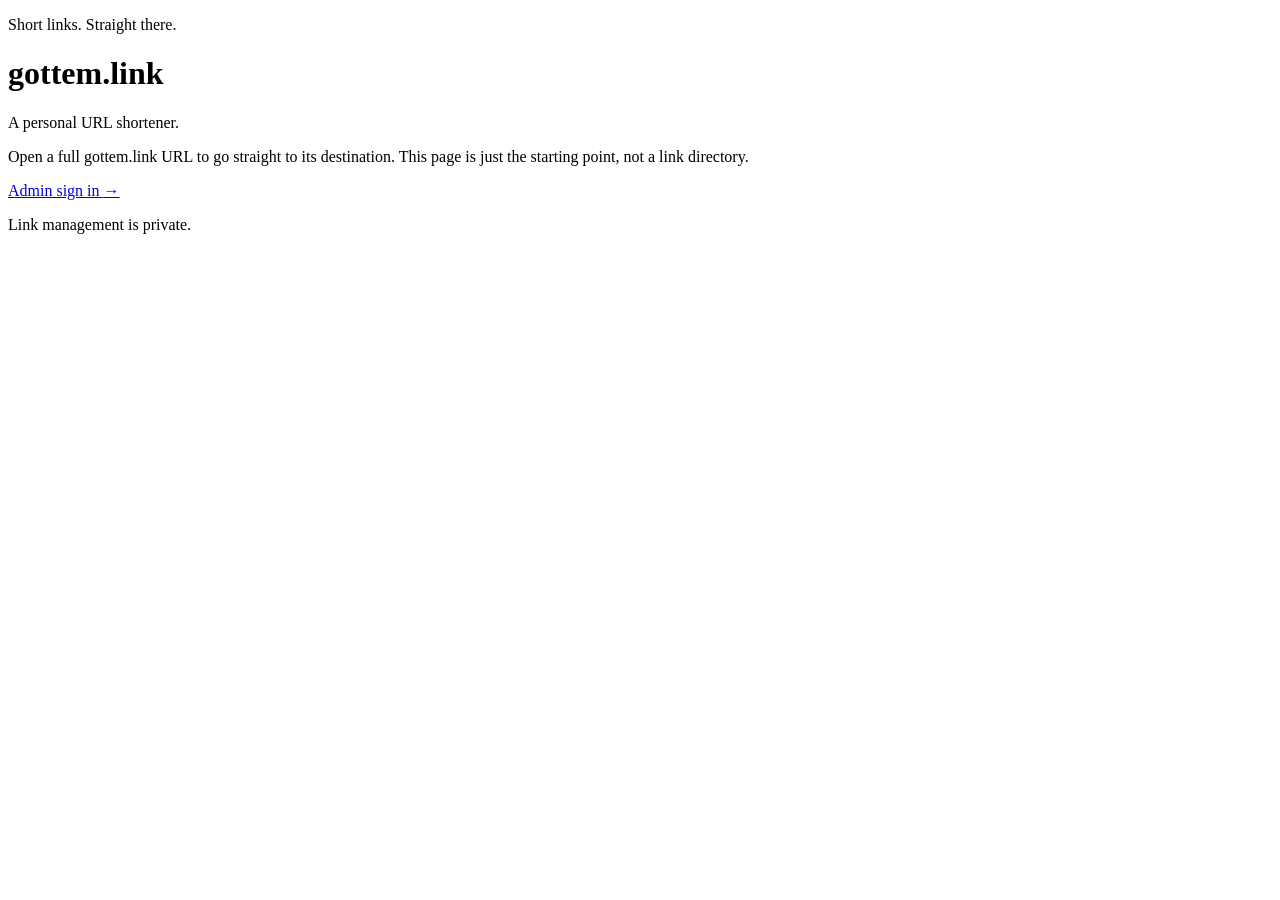
==== handlers/home/index.html @ cbaa1545 "feat: add minimal public homepage" ====
<!doctype html>
<html lang="en">
<head>
  <meta charset="utf-8">
  <meta name="viewport" content="width=device-width, initial-scale=1">
  <meta name="description" content="gottem.link is a personal URL shortener. Follow a shared link to its destination, or sign in to the private admin console.">
  <title>gottem.link — A personal URL shortener</title>
  <link rel="stylesheet" href="/.well-known/home.css">
</head>
<body>
  <main>
    <p class="eyebrow">Short links. Straight there.</p>
    <h1>gottem.link</h1>
    <p class="intro">A personal URL shortener.</p>
    <p class="explanation">Open a full gottem.link URL to go straight to its destination. This page is just the starting point, not a link directory.</p>
    <div class="admin">
      <a href="/admin/">Admin sign in <span aria-hidden="true">→</span></a>
      <p>Link management is private.</p>
    </div>
  </main>
</body>
</html>
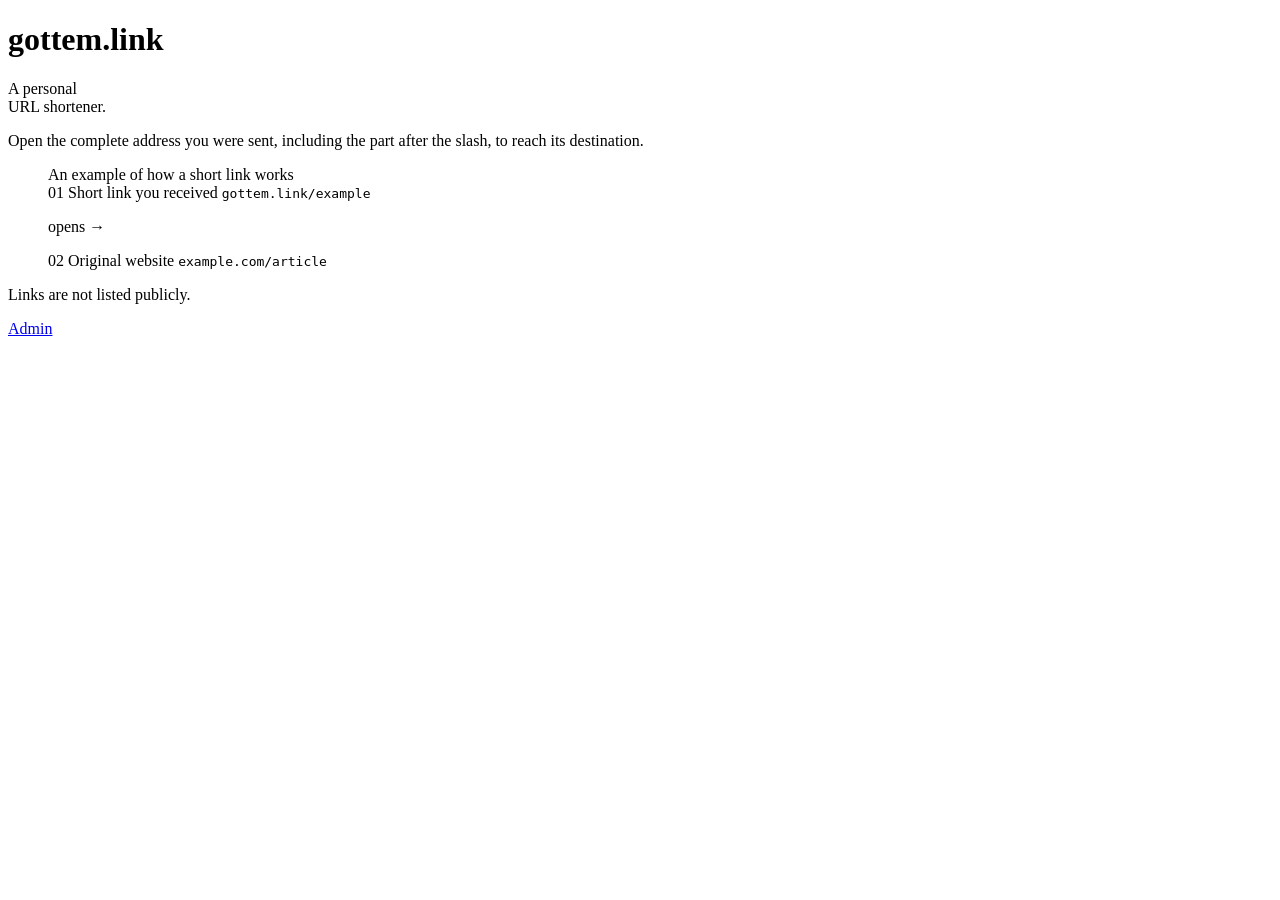
==== commit 53ab34b3: "feat: refine public homepage design" ====
--- a/handlers/home/index.html
+++ b/handlers/home/index.html
@@ -3,20 +3,41 @@
 <head>
   <meta charset="utf-8">
   <meta name="viewport" content="width=device-width, initial-scale=1">
-  <meta name="description" content="gottem.link is a personal URL shortener. Follow a shared link to its destination, or sign in to the private admin console.">
-  <title>gottem.link — A personal URL shortener</title>
+  <meta name="description" content="Open the complete shared address to reach its destination. Links are not listed publicly.">
+  <title>gottem.link — Personal URL shortener</title>
   <link rel="stylesheet" href="/.well-known/home.css">
 </head>
 <body>
-  <main>
-    <p class="eyebrow">Short links. Straight there.</p>
-    <h1>gottem.link</h1>
-    <p class="intro">A personal URL shortener.</p>
-    <p class="explanation">Open a full gottem.link URL to go straight to its destination. This page is just the starting point, not a link directory.</p>
-    <div class="admin">
-      <a href="/admin/">Admin sign in <span aria-hidden="true">→</span></a>
-      <p>Link management is private.</p>
+  <header>
+    <div class="wrap">
+      <h1>gottem<span>.link</span></h1>
     </div>
+  </header>
+  <main class="wrap">
+    <div class="intro">
+      <p class="description">A personal<br>URL shortener.</p>
+      <p class="instructions">Open the complete address you were sent, including the part after the slash, to reach its destination.</p>
+    </div>
+    <figure class="handoff">
+      <figcaption>An example of how a short link works</figcaption>
+      <div class="ticket">
+        <div class="short">
+          <span class="step-number" aria-hidden="true">01</span>
+          <span class="label">Short link you received</span>
+          <code>gottem<span>.link</span>/example</code>
+          <p class="connector">opens <span aria-hidden="true">→</span></p>
+        </div>
+        <div class="original">
+          <span class="step-number" aria-hidden="true">02</span>
+          <span class="label">Original website</span>
+          <code>example.com/article</code>
+        </div>
+      </div>
+    </figure>
+    <p class="directory">Links are not listed publicly.</p>
   </main>
+  <footer class="wrap">
+    <a href="/admin/">Admin</a>
+  </footer>
 </body>
 </html>
